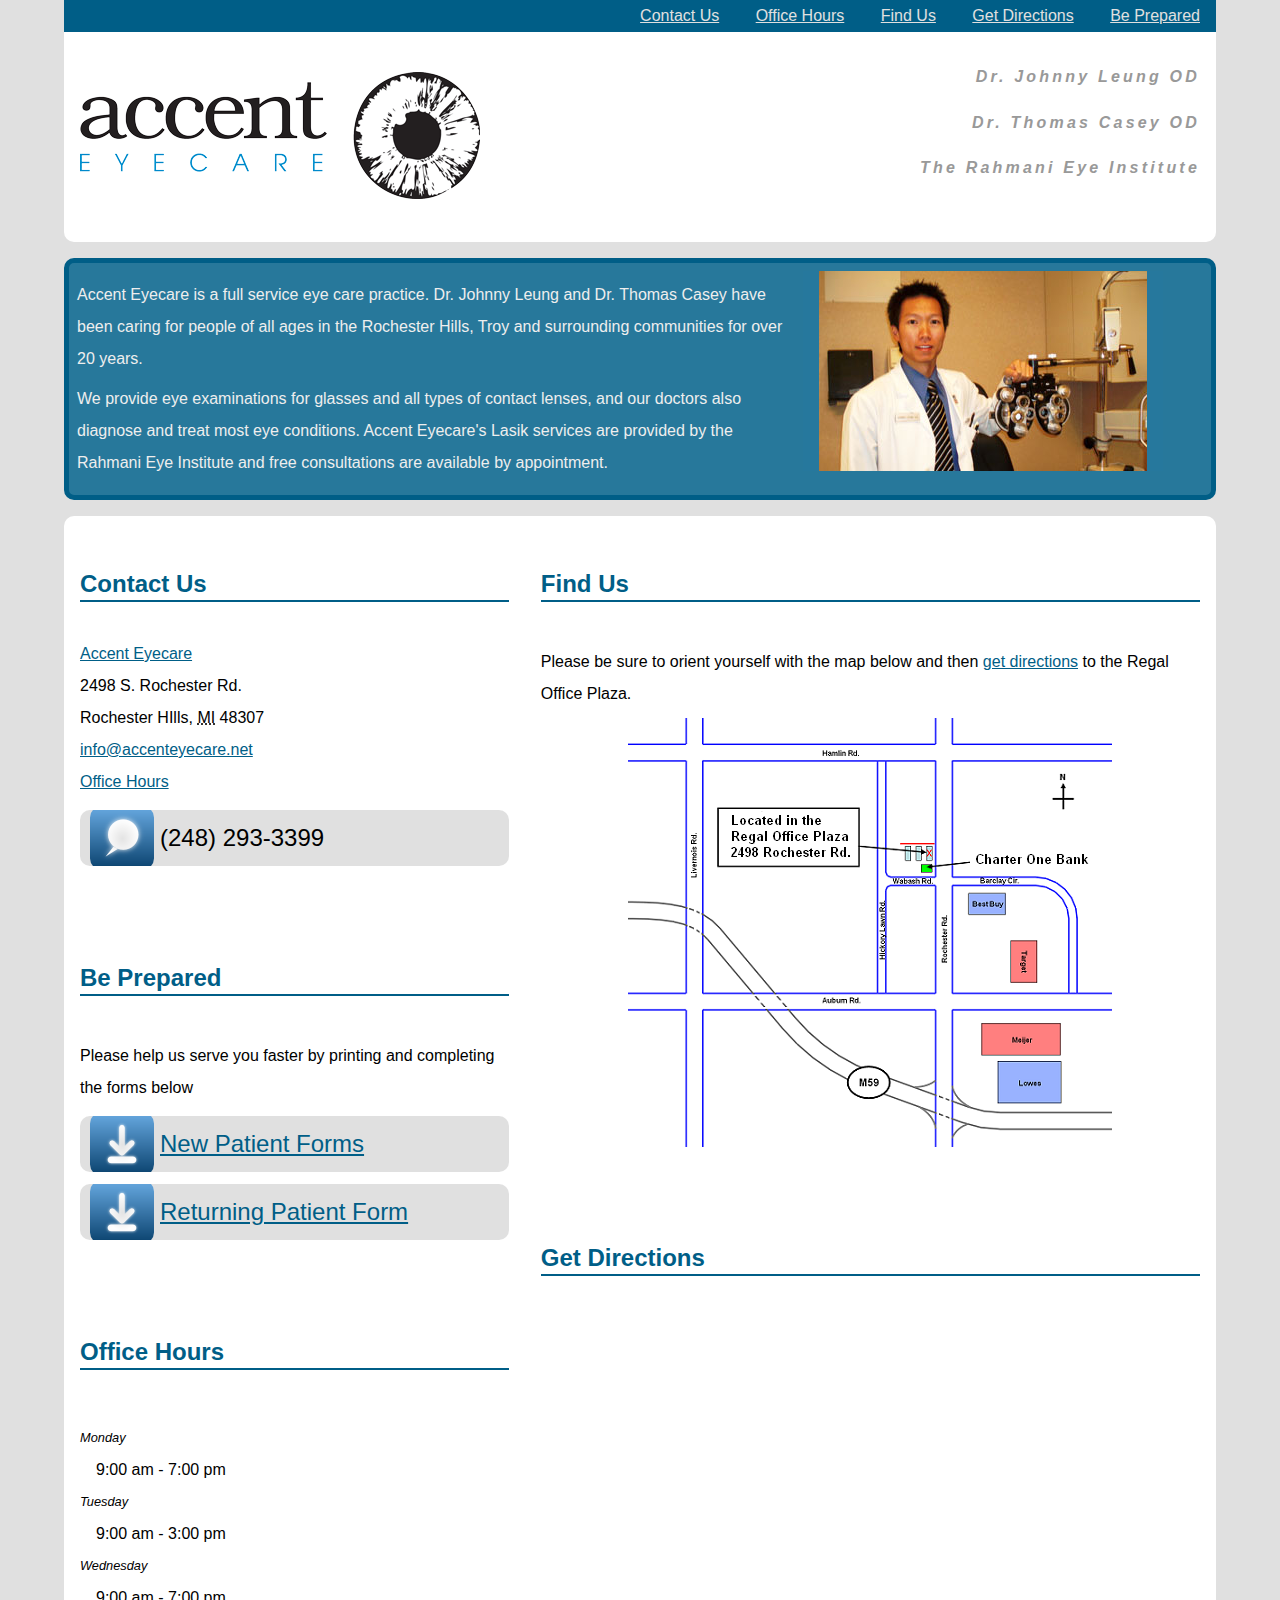
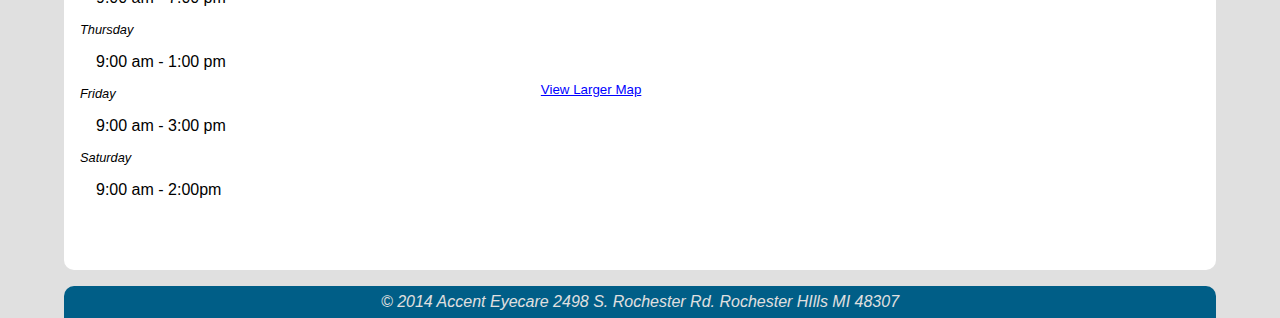
==== index.html @ 8ffd1cf4 "website" ====
<!DOCTYPE html>
<html xmlns="http://www.w3.org/1999/xhtml">
<head profile="http://www.w3.org/2006/03/hcard">
<title>Accent Eyecare is Eastern Michigan's premier eye care specialists.  Our doctors and staff are serving the greater Rochester, Troy, Bloomfield Hills, Auburn Hills, Romeo, and Sterling Heights areas.</title>
<link rel="stylesheet" type="text/css" href="http://yui.yahooapis.com/2.7.0/build/reset/reset-min.css" />
<link href="./o/site.css" rel="stylesheet" type="text/css" />
</head>
<body>
<div class="document">
	<div class="navigation">
		<a href="#contact-us">Contact Us</a> <a href="#office-hours">Office Hours</a> <a href="#find-us">Find Us</a> <a href="#get-directions">Get Directions</a> <a href="#be-prepared">Be Prepared</a>
	</div>
  <div class="title brand">
    <h1><img src="/i/accenty_eyecare.gif" alt="Accent Eyecare - formerly Optometry on the Mall is a leading eye care specialist searving south east Michigan" /></h1>
    <div class="info">
    	<h2>Dr. Johnny Leung OD</h2>
    	<h2>Dr. Thomas Casey OD</h2>
    	<h2>The Rahmani Eye Institute</h2>
  	</div>
  	<div class="clear"></div>
	</div>
	<div class="section main">
		<div class="wrapper">
		<div class="desc">
		<p>Accent Eyecare is a full service eye care practice. Dr. Johnny Leung and Dr. Thomas Casey have been caring for people of all ages
    in the Rochester Hills, Troy and surrounding communities for over 20 years. </p>
    <p>We provide eye examinations for glasses and all types of contact lenses,
    and our doctors also diagnose and treat most eye conditions.  Accent Eyecare's Lasik services are provided by the Rahmani Eye
		Institute and free consultations are available by appointment.</p>
		</div>
		</div>
		<div class="slideshow">
			<img src="/i/flip/dr_johnny_leung.jpg" alt="Dr. Johnny Leung" title="Dr. Johnny Leung" />
			<img src="/i/flip/examination.jpg" alt="Eye Exams In Michigan" title="" class="hidden" />
			<img src="/i/flip/eye_equipment.jpg" alt="State of the art equipment" title="" class="hidden" />
			<img src="/i/flip/family_optometrist.jpg" alt="Family Focused Optometrist" title="" class="hidden" />
			<img src="/i/flip/regal_office_sign.jpg" alt="Located in south east Michigan" title="" class="hidden" />
			<img src="/i/flip/glasses_for_sale.jpg" alt="Wide selection of glasses and frames for sale" title="" class="hidden" />
			<img src="/i/flip/child_eye_exams.jpg" alt="Child friendly Eye Doctor" title="" class="hidden" />
		</div>
		<div class="clear"></div>
	</div>
  <div class="panels">
    <div id="left-column">
		<div class="section contact_us">
      <a name="contact-us"></a>
		  <h2 class="header title">Contact Us</h2>
		  <div class="article">
				<div class="vcard">
				  <a class="fn org url" href="http://accenteyecare.net/">Accent Eyecare</a>
			    <div class="adr">
				    <div class="street-address">2498 S. Rochester Rd.</div>
				    <span class="locality">Rochester HIlls</span>,
				    <abbr class="region" title="Michigan">MI</abbr>
				    <span class="postal-code">48307</span>
			    </div>
				  <div>
				   <a href="mailto:info@accenteyecare.net" class="email" title="Email address" >info@accenteyecare.net</a>
				  </div>
          <div><a href="#hours">Office Hours</a></div>
				  <div class="tel accent">(248) 293-3399</div>
				</div>
		  </div>
		</div>

		<div class="section prepared">
      <a name="be-prepared"></a>
		  <h2 class="header title">Be Prepared</h2>
		  <div class="article">
        <p>Please help us serve you faster by printing and completing the forms below</p>
        <div class="accent download"><a href="./o/accent_eyecare_new_patient_form.pdf" title="Accent Eyecare New Patient Forms">New Patient Forms</a></div>
        <div class="accent download"><a href="./o/accent_eyecare_returning_patient_form.pdf" title="Accent Eyecare Returning Patient Forms">Returning Patient Form</a></div>
      </div>
		</div>

		<div class="section hours">
      <a name="office-hours"></a>
		  <h2 class="header title">Office Hours</h2>
		  <div class="article">
		    <dl>
		      <dt>Monday</dt>
		      <dd>9:00 am - 7:00 pm</dd>
		      <dt>Tuesday</dt>
		      <dd>9:00 am - 3:00 pm</dd>
		      <dt>Wednesday</dt>
		      <dd>9:00 am - 7:00 pm</dd>
		      <dt>Thursday</dt>
		      <dd>9:00 am - 1:00 pm</dd>
		      <dt>Friday</dt>
		      <dd>9:00 am - 3:00 pm</dd>
		      <dt>Saturday</dt>
		      <dd>9:00 am - 2:00pm</dd>
		    </dl>
		  </div>
		</div>
    </div>
    <div id="right-column">
  		<div class="section find">
        <a name="find-us"></a>
  		  <h2 class="header title">Find Us</h2>
  		  <div class="article">
         <p>Please be sure to orient yourself with the map below and then <a href="#directions">get directions</a> to the Regal Office Plaza.</p>
         <div class="map"><img src="./i/aec_map.png" alt="Accent Eyecare area map" /></div>
  		  </div>
  		</div>
  		<div class="section directions">
      <a name="get-directions"></a>
  		  <h2 class="header title">Get Directions</h2>
  		  <div class="article">
  	      <div id="map">
  	        <iframe width="100%" height="350" frameborder="0" scrolling="no" marginheight="0" marginwidth="0" src="http://maps.google.com/maps?f=q&amp;source=s_q&amp;hl=en&amp;geocode=&amp;q=2498+S.+Rochester+Rd.+48307&amp;sll=37.0625,-95.677068&amp;sspn=57.249013,111.445312&amp;ie=UTF8&amp;ll=42.70565,-83.0896&amp;spn=0.176603,0.291824&amp;z=11&amp;iwloc=A&amp;output=embed"></iframe><br /><small><a href="http://maps.google.com/maps?f=q&amp;source=embed&amp;hl=en&amp;geocode=&amp;q=2498+S.+Rochester+Rd.+48307&amp;sll=37.0625,-95.677068&amp;sspn=57.249013,111.445312&amp;ie=UTF8&amp;ll=42.70565,-83.0896&amp;spn=0.176603,0.291824&amp;z=11&amp;iwloc=A" style="color:#0000FF;text-align:left">View Larger Map</a></small>
  	      </div>
  		  </div>
  		</div>
	  </div>
    <div style="clear:both;"></div>
	</div>
	<div class="footer">
	  <address>&copy; 2014 Accent Eyecare 2498 S. Rochester Rd. Rochester HIlls MI 48307</address>
	</div>
</div>
<script src="./o/jquery-1.3.2.min.js" type="text/javascript"></script>
<script src="./o/jquery.cycle.min.js" type="text/javascript"></script>
<script type="text/javascript">
  $(document).ready(function(){
   $('.slideshow').cycle({
  		fx: 'fade'
  	}).show();
  });
  var gaJsHost = (("https:" == document.location.protocol) ? "https://ssl." : "http://www.");
  document.write(unescape("%3Cscript src='" + gaJsHost + "google-analytics.com/ga.js' type='text/javascript'%3E%3C/script%3E"));
  try {
    var pageTracker = _gat._getTracker("UA-8935542-1");
    pageTracker._trackPageview();
  } catch(err) {}
</script>
</body>
</html>
---- o/site.css ----
body
{
margin:0;
background-color:#E0E0E0;
font-family:Arial,Helvetica,sans-serif;
line-height:2em;
}

a {
	color:#005E87;
}
a:hover {
	text-decoration:none;
}


div.tel.accent
{
background: #E0E0E0 url(../i/chat.png) no-repeat 10px center;
}

div.download.accent
{
background: #E0E0E0 url(../i/download.png) no-repeat 10px center;
}


.title.brand
{
  padding: 1em;
	background-color:#fff;
	-moz-border-radius-bottomright: 10px;
	-moz-border-radius-bottomleft: 10px;
	-webkit-border-bottom-right-radius: 10px;
	-webkit-border-bottom-left-radius: 10px;
	border-bottom-left-radius-bottom: 10px;
	border-bottom-right-radius-bottom: 10px;
}
.title.brand h1
{
  font-size: 220%;
  font-weight:bold;
  float:left;
  letter-spacing: .2em;
  font-family: Helvetica;
  font-style: italic;

}
p {margin:.5em 0;}
.textsize
{
	text-align:right;
	line-height: 2em;
	color:#999;
	font-variant:small-caps;

}
.textsize img
{
	cursor:pointer;
}
.title.brand h2
{
  font-size: 100%;
  font-style: italic;
  font-weight:bold;
  letter-spacing: .2em;
  color: #999;
}
.title.brand div.info
{
	float:right;
	text-align:right;
}

div.navigation
{
	text-align:right;
	background-color:#005E87;
}
div.navigation a
{
	margin: 0 1em;
	color: #E0E0E0;
}

.clear {
	clear:both;
}

.slideshow {
	float: left;
	margin-left:-400px;
	width:400px;
  display: none;
}
.slideshow img {
	display:block;
	margin: 0 auto;

}
.hidden
{
	display:none;
}
.section.main
{
 background-color: #27789B;
 color: #eee;
 padding: .5em;
 clear:both;
 border: 5px solid #005E87;
}
div.accent
{
	font-size:150%;
	background-color: #E0E0E0;
	padding: .5em 0 .5em 80px;
	margin: .5em 0;
	-moz-border-radius: 10px;
	-webkit-border-radius: 10px;
	border-radius: 10px;

}

.main .wrapper {
	float:left;
	width:100%;
}
.main .wrapper .desc {
	margin-right:410px;
}

.section.main .article
{
  clear:both;
  color: #fff;
}


.section.main .article img
{
	margin: 0 1em;
	float:left;
}

div.map
{
  width:100%;
  overflow:auto;
  text-align:center;
}
h4 {font-weight:bold;}

div#left-column
{
	float:left;
	width:40%;
}
div#right-column
{
	float:right;
	width:60%;
}
.document
{
	margin: 0 5%;
}

.panels, div.section
{
	background-color: #fff;
	margin: 1em 0;
	-moz-border-radius: 10px;
	-webkit-border-radius: 10px;
	border-radius: 10px;
}
.panels .section
{
	padding:1em;
}
.panels .section h2
{
  font-size: 150%;
  color: #005E87;
  border-bottom: 2px solid #005E87;
}

.panels .section .article
{
  padding: 1em 0;
}
.panels .section .article dt
{
  font-style: italic;
  font-size: .8em;
}
.panels .section .article dd
{
  margin: 0 1em;
}

div.footer
{
	background-color:#005E87;
  style:clear:both;
	color: #E0E0E0;
	-moz-border-radius-topright: 10px;
	-moz-border-radius-topleft: 10px;
	-webkit-border-top-right-radius: 10px;
	-webkit-border-top-left-radius: 10px;
	border-top-left-radius-bottom: 10px;
	border-top-right-radius-bottom: 10px;
}
div.footer address
{
  text-align:center;

}
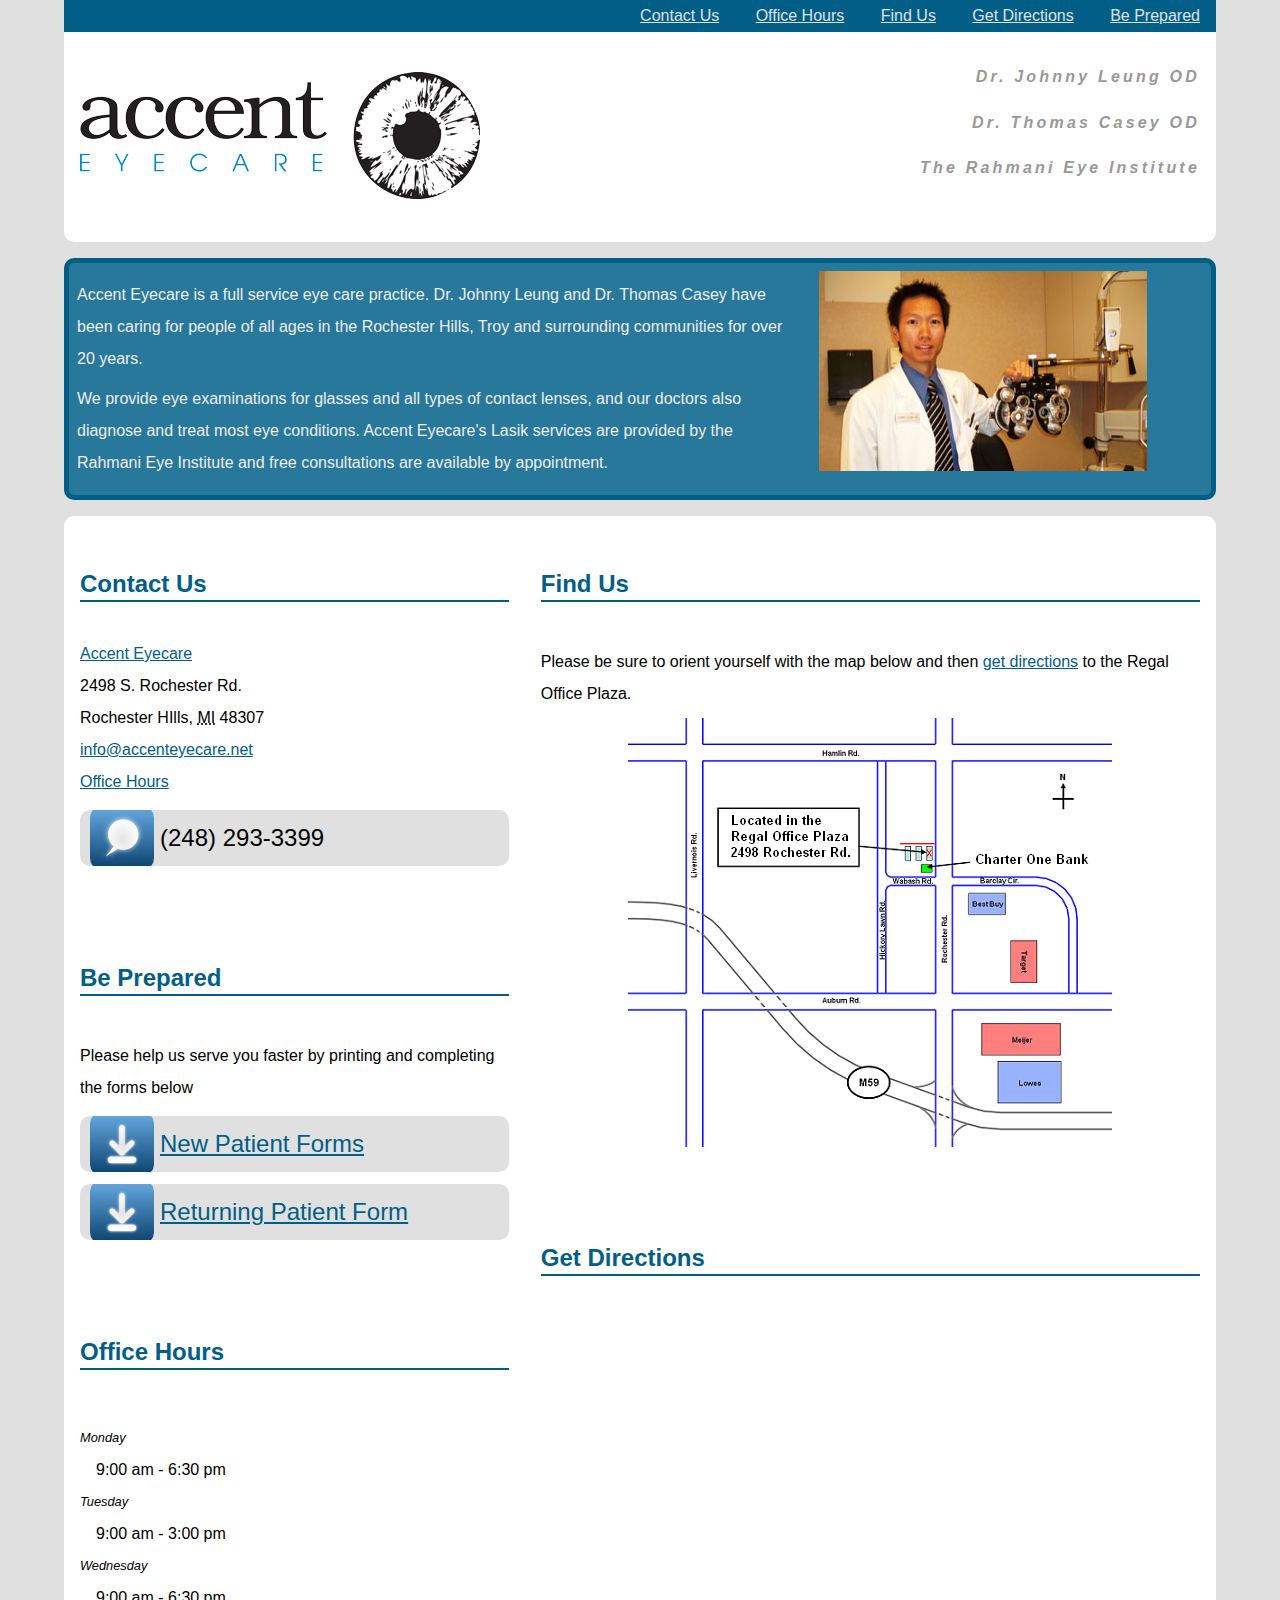
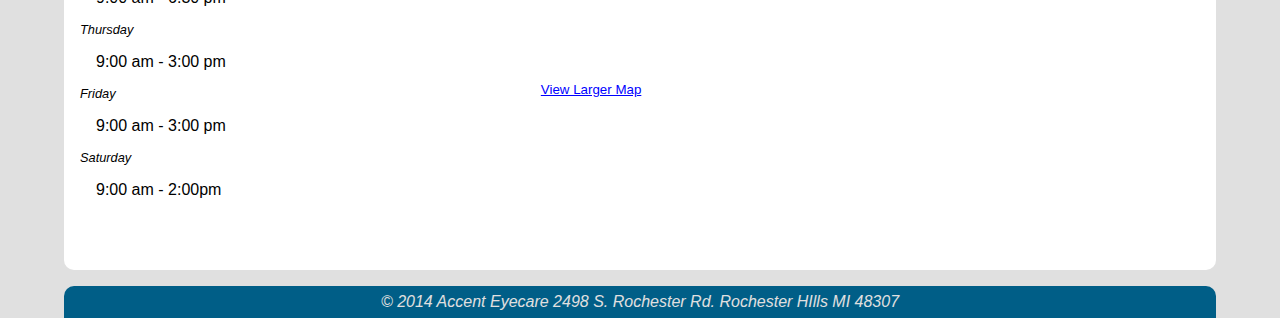
==== commit 8231f5f7: "updates to office hours" ====
--- a/index.html
+++ b/index.html
@@ -1,6 +1,7 @@
 <!DOCTYPE html>
 <html xmlns="http://www.w3.org/1999/xhtml">
 <head profile="http://www.w3.org/2006/03/hcard">
+<link rel="icon" type="image/png" href="i/favicon.png">
 <title>Accent Eyecare is Eastern Michigan's premier eye care specialists.  Our doctors and staff are serving the greater Rochester, Troy, Bloomfield Hills, Auburn Hills, Romeo, and Sterling Heights areas.</title>
 <link rel="stylesheet" type="text/css" href="http://yui.yahooapis.com/2.7.0/build/reset/reset-min.css" />
 <link href="./o/site.css" rel="stylesheet" type="text/css" />
@@ -79,13 +80,13 @@
 		  <div class="article">
 		    <dl>
 		      <dt>Monday</dt>
-		      <dd>9:00 am - 7:00 pm</dd>
+		      <dd>9:00 am - 6:30 pm</dd>
 		      <dt>Tuesday</dt>
 		      <dd>9:00 am - 3:00 pm</dd>
 		      <dt>Wednesday</dt>
-		      <dd>9:00 am - 7:00 pm</dd>
+		      <dd>9:00 am - 6:30 pm</dd>
 		      <dt>Thursday</dt>
-		      <dd>9:00 am - 1:00 pm</dd>
+		      <dd>9:00 am - 3:00 pm</dd>
 		      <dt>Friday</dt>
 		      <dd>9:00 am - 3:00 pm</dd>
 		      <dt>Saturday</dt>
